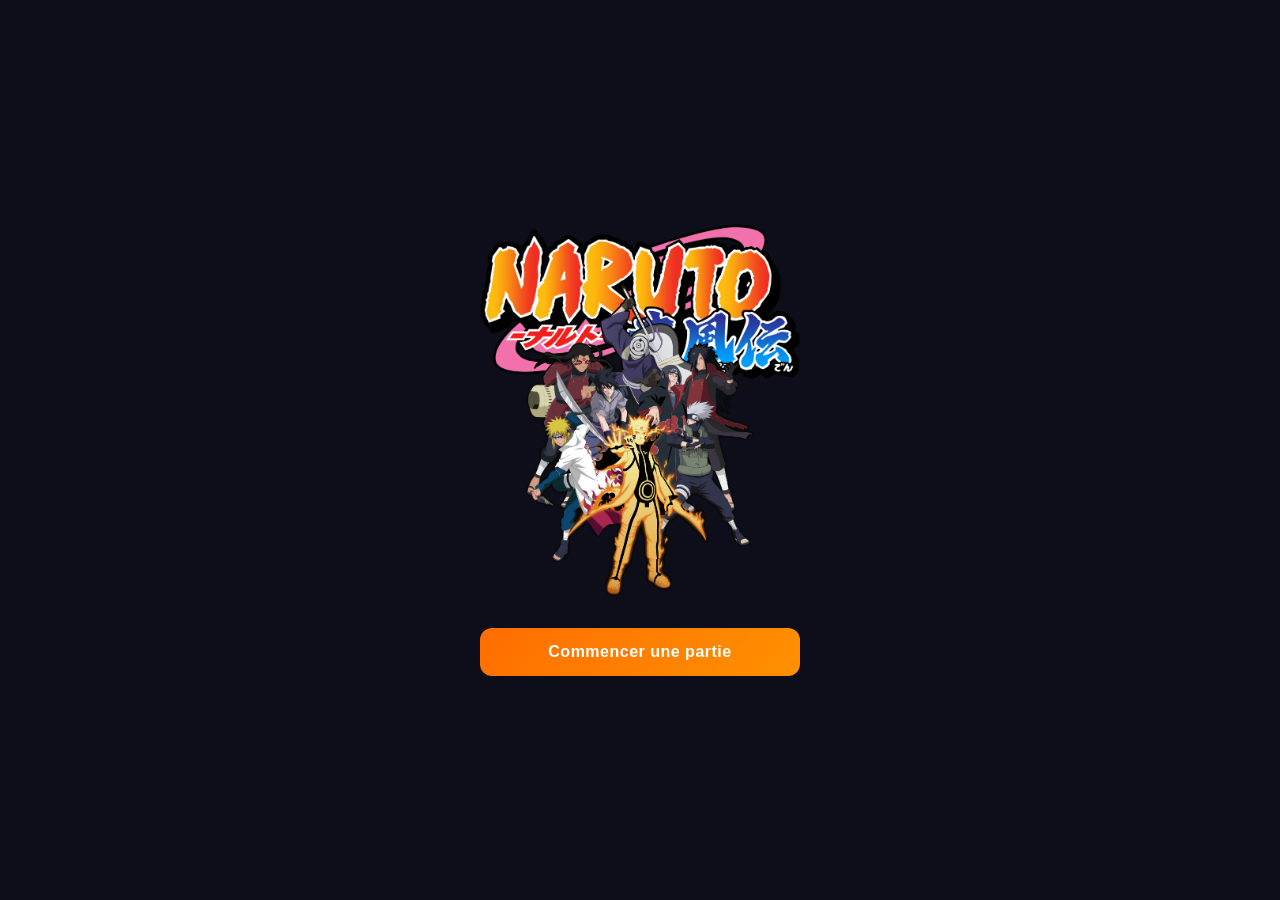
==== index.html @ 3ddc1caf "Introduce game turns" ====
<!DOCTYPE html>
<html lang="fr">
<head>
<meta charset="UTF-8">
<meta name="viewport" content="width=device-width, initial-scale=1.0, maximum-scale=1.0, user-scalable=no">
<title>Naruto — Suivi de Parties</title>
<style>
:root {
  --bg: #0e0e1a;
  --card: #16182e;
  --border: #2a2d50;
  --text: #e8e8f0;
  --muted: #7a7da0;
  --orange: #ff6d00;
  --orange2: #ff9100;
}

* { box-sizing: border-box; margin: 0; padding: 0; -webkit-tap-highlight-color: transparent; touch-action: manipulation; }

body {
  font-family: -apple-system, 'Segoe UI', sans-serif;
  background: var(--bg);
  color: var(--text);
  min-height: 100dvh;
  display: flex;
  flex-direction: column;
  align-items: center;
  justify-content: center;
  padding: 16px 14px;
}

.container {
  max-width: 320px;
  width: 100%;
  text-align: center;
}

img {
  max-width: 100%;
  width: auto;
  height: auto;
  margin-bottom: 32px;
  display: block;
}

.btn {
  display: block;
  width: 100%;
  padding: 15px;
  border: none;
  border-radius: 12px;
  font-size: 1rem;
  font-weight: 700;
  letter-spacing: 0.5px;
  cursor: pointer;
  transition: opacity 0.12s, transform 0.08s;
  text-align: center;
  background: linear-gradient(135deg, var(--orange), var(--orange2));
  color: #fff;
}

.btn:active { opacity: 0.75; transform: scale(0.97); }
</style>
</head>
<body>

<div class="container">
  <img src="img/naruto_shippuden_characters.png" alt="Naruto Characters">
  <button class="btn" onclick="window.location.href='team_selection.html'">Commencer une partie</button>
</div>

</body>
</html>
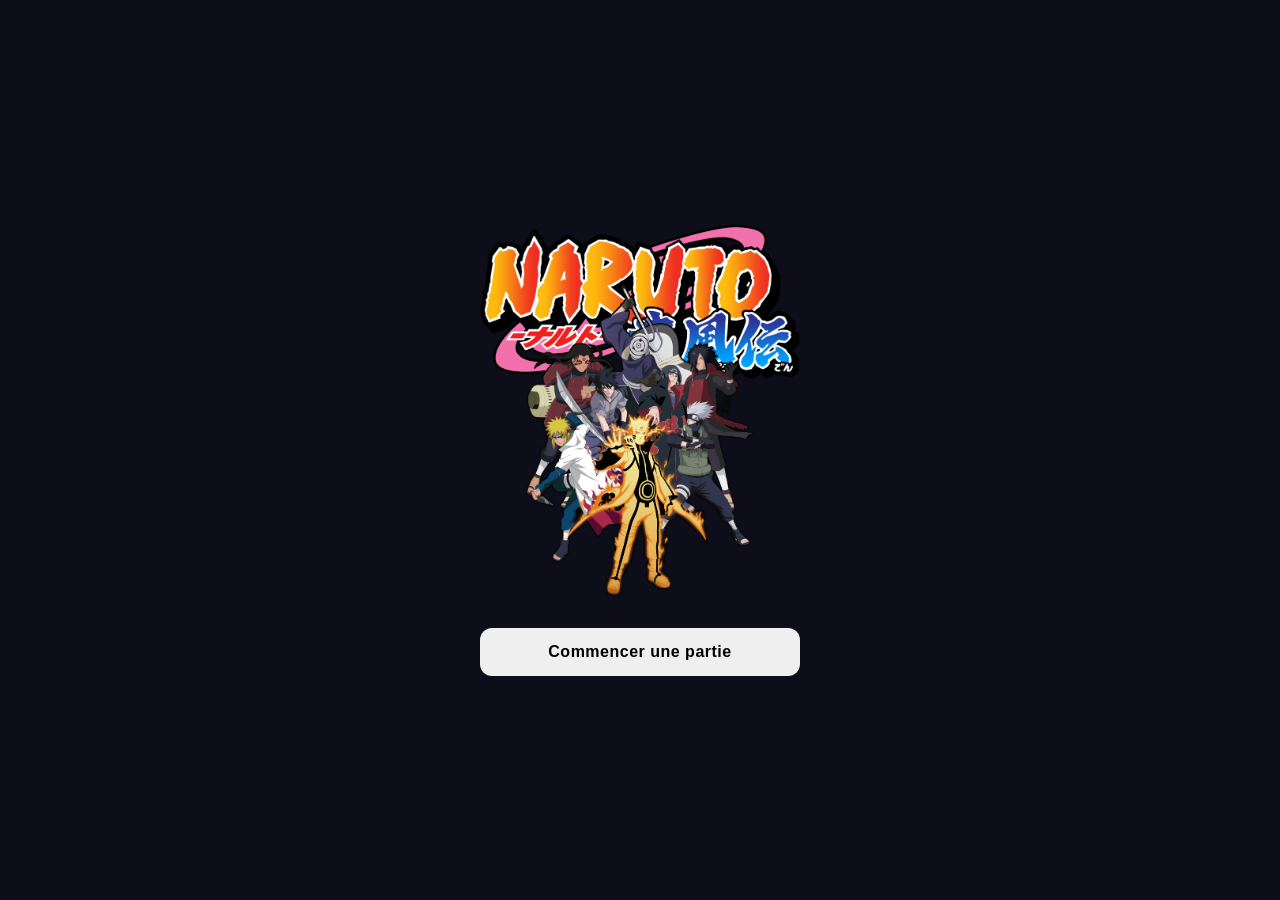
==== commit dd3748c1: "Add stylesheet" ====
--- a/index.html
+++ b/index.html
@@ -4,24 +4,9 @@
 <meta charset="UTF-8">
 <meta name="viewport" content="width=device-width, initial-scale=1.0, maximum-scale=1.0, user-scalable=no">
 <title>Naruto — Suivi de Parties</title>
+<link rel="stylesheet" href="style.css">
 <style>
-:root {
-  --bg: #0e0e1a;
-  --card: #16182e;
-  --border: #2a2d50;
-  --text: #e8e8f0;
-  --muted: #7a7da0;
-  --orange: #ff6d00;
-  --orange2: #ff9100;
-}
-
-* { box-sizing: border-box; margin: 0; padding: 0; -webkit-tap-highlight-color: transparent; touch-action: manipulation; }
-
 body {
-  font-family: -apple-system, 'Segoe UI', sans-serif;
-  background: var(--bg);
-  color: var(--text);
-  min-height: 100dvh;
   display: flex;
   flex-direction: column;
   align-items: center;
@@ -42,24 +27,6 @@
   margin-bottom: 32px;
   display: block;
 }
-
-.btn {
-  display: block;
-  width: 100%;
-  padding: 15px;
-  border: none;
-  border-radius: 12px;
-  font-size: 1rem;
-  font-weight: 700;
-  letter-spacing: 0.5px;
-  cursor: pointer;
-  transition: opacity 0.12s, transform 0.08s;
-  text-align: center;
-  background: linear-gradient(135deg, var(--orange), var(--orange2));
-  color: #fff;
-}
-
-.btn:active { opacity: 0.75; transform: scale(0.97); }
 </style>
 </head>
 <body>
--- a/style.css
+++ b/style.css
@@ -0,0 +1,190 @@
+/* ══════════════════════════════════════
+   Naruto Shippuden Tracker — Shared CSS
+   ══════════════════════════════════════ */
+
+/* ── Variables ── */
+:root {
+  --hp: #e53935;
+  --hp-dark: #8b0000;
+  --chakra: #1e88e5;
+  --chakra-dark: #0a3d7a;
+  --heal: #43a047;
+  --bg: #0e0e1a;
+  --card: #16182e;
+  --card2: #1e2040;
+  --border: #2a2d50;
+  --text: #e8e8f0;
+  --muted: #7a7da0;
+  --orange: #ff6d00;
+  --orange2: #ff9100;
+}
+
+/* ── Reset ── */
+* {
+  box-sizing: border-box;
+  margin: 0;
+  padding: 0;
+  -webkit-tap-highlight-color: transparent;
+  touch-action: manipulation;
+}
+
+/* ── Base ── */
+body {
+  font-family: -apple-system, 'Segoe UI', sans-serif;
+  background: var(--bg);
+  color: var(--text);
+  min-height: 100dvh;
+}
+
+/* ── Header 3 zones ── */
+.header {
+  display: grid;
+  grid-template-columns: 100px 1fr 100px;
+  align-items: center;
+  margin-bottom: 20px;
+  min-height: 100px;
+}
+
+.header-logo-left {
+  height: 100px;
+  width: auto;
+}
+
+.header-logo-right {
+  height: 100px;
+  width: auto;
+  justify-self: end;
+}
+
+.header-center {
+  text-align: center;
+}
+
+.header h1 {
+  font-size: 1.5rem;
+  font-weight: 900;
+  letter-spacing: 2px;
+  background: linear-gradient(135deg, var(--orange), var(--orange2));
+  -webkit-background-clip: text;
+  -webkit-text-fill-color: transparent;
+  background-clip: text;
+  text-transform: uppercase;
+  margin: 0;
+}
+
+.header .sub {
+  font-size: 0.75rem;
+  color: var(--muted);
+  letter-spacing: 1px;
+  text-transform: uppercase;
+  margin-top: 4px;
+}
+
+/* ── Cards ── */
+.card {
+  background: var(--card);
+  border: 1px solid var(--border);
+  border-radius: 14px;
+  padding: 18px 16px;
+  margin-bottom: 14px;
+}
+
+.card-label {
+  font-size: 0.7rem;
+  letter-spacing: 1.5px;
+  text-transform: uppercase;
+  color: var(--muted);
+  margin-bottom: 12px;
+}
+
+/* ── Form inputs ── */
+.field { margin-bottom: 14px; }
+.field:last-child { margin-bottom: 0; }
+
+.field label {
+  display: block;
+  font-size: 0.82rem;
+  color: var(--muted);
+  margin-bottom: 6px;
+}
+
+input[type="text"],
+input[type="number"] {
+  width: 100%;
+  background: var(--card2);
+  border: 1.5px solid var(--border);
+  border-radius: 10px;
+  color: var(--text);
+  font-size: 1.05rem;
+  padding: 11px 14px;
+  outline: none;
+  -webkit-appearance: none;
+}
+
+input[type="number"] {
+  font-size: 1.5rem;
+  text-align: center;
+  font-weight: 700;
+}
+
+input:focus { border-color: var(--orange); }
+
+select {
+  width: 100%;
+  background: var(--card2);
+  border: 1.5px solid var(--border);
+  border-radius: 10px;
+  color: var(--text);
+  font-size: 1.05rem;
+  padding: 11px 14px;
+  outline: none;
+  -webkit-appearance: none;
+  appearance: none;
+  cursor: pointer;
+}
+
+select:focus { border-color: var(--orange); }
+
+/* ── Buttons ── */
+.btn {
+  display: block;
+  width: 100%;
+  padding: 15px;
+  border: none;
+  border-radius: 12px;
+  font-size: 1rem;
+  font-weight: 700;
+  letter-spacing: 0.5px;
+  cursor: pointer;
+  transition: opacity 0.12s, transform 0.08s;
+  text-align: center;
+}
+
+.btn:active { opacity: 0.75; transform: scale(0.97); }
+
+.btn-orange {
+  background: linear-gradient(135deg, var(--orange), var(--orange2));
+  color: #fff;
+}
+
+.btn-ghost {
+  background: transparent;
+  border: 1.5px solid var(--border);
+  color: var(--muted);
+  font-size: 0.85rem;
+}
+
+/* ── Error message ── */
+.error-msg {
+  background: var(--hp-dark);
+  border: 1px solid var(--hp);
+  border-radius: 10px;
+  color: #ffcccc;
+  padding: 12px 14px;
+  margin-bottom: 14px;
+  font-size: 0.85rem;
+  display: none;
+}
+
+/* ── Utility ── */
+.hidden { display: none !important; }
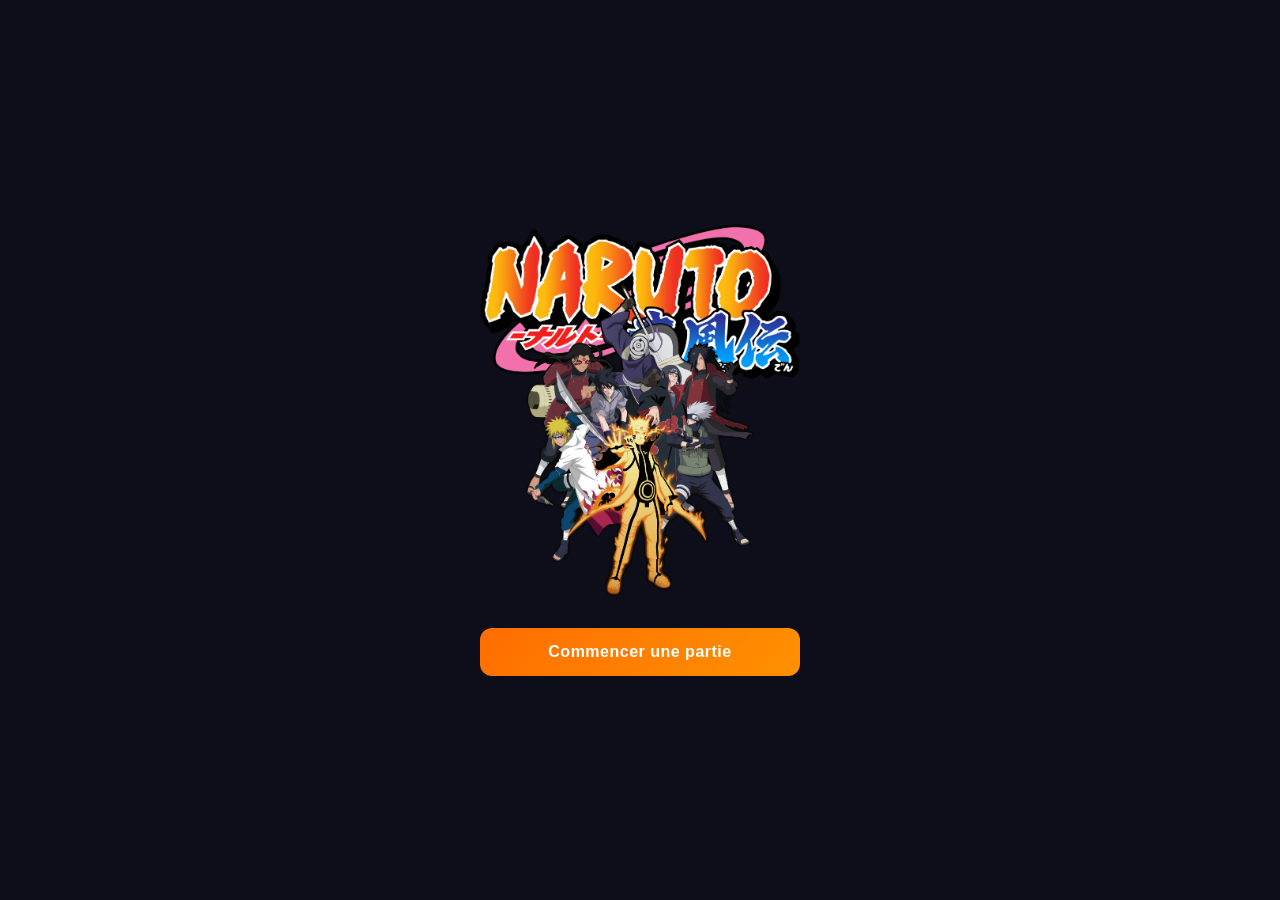
==== commit f51708f1: "Add utils.js for shared functions and update HTML files for accessibility and consistency" ====
--- a/index.html
+++ b/index.html
@@ -3,7 +3,7 @@
 <head>
 <meta charset="UTF-8">
 <meta name="viewport" content="width=device-width, initial-scale=1.0, maximum-scale=1.0, user-scalable=no">
-<title>Naruto — Suivi de Parties</title>
+<title>Naruto — Combats de Ninja</title>
 <link rel="stylesheet" href="style.css">
 <style>
 body {
@@ -33,7 +33,7 @@
 
 <div class="container">
   <img src="img/naruto_shippuden_characters.png" alt="Naruto Characters">
-  <button class="btn" onclick="window.location.href='team_selection.html'">Commencer une partie</button>
+  <button type="button" class="btn btn-orange" onclick="window.location.href='team_selection.html'">Commencer une partie</button>
 </div>
 
 </body>
--- a/style.css
+++ b/style.css
@@ -39,31 +39,32 @@
 /* ── Header 3 zones ── */
 .header {
   display: grid;
-  grid-template-columns: 100px 1fr 100px;
+  grid-template-columns: min(100px, 18vw) 1fr min(100px, 18vw);
   align-items: center;
   margin-bottom: 20px;
-  min-height: 100px;
+  min-height: min(100px, 18vw);
 }
 
 .header-logo-left {
-  height: 100px;
+  height: min(100px, 18vw);
   width: auto;
 }
 
 .header-logo-right {
-  height: 100px;
+  height: min(100px, 18vw);
   width: auto;
   justify-self: end;
 }
 
 .header-center {
   text-align: center;
+  padding: 0 8px;
 }
 
 .header h1 {
-  font-size: 1.5rem;
+  font-size: clamp(0.85rem, 4vw, 1.5rem);
   font-weight: 900;
-  letter-spacing: 2px;
+  letter-spacing: clamp(0px, 0.5vw, 2px);
   background: linear-gradient(135deg, var(--orange), var(--orange2));
   -webkit-background-clip: text;
   -webkit-text-fill-color: transparent;
@@ -73,7 +74,7 @@
 }
 
 .header .sub {
-  font-size: 0.75rem;
+  font-size: clamp(0.6rem, 2vw, 0.75rem);
   color: var(--muted);
   letter-spacing: 1px;
   text-transform: uppercase;
@@ -161,6 +162,7 @@
 }
 
 .btn:active { opacity: 0.75; transform: scale(0.97); }
+.btn:disabled { opacity: 0.4; cursor: not-allowed; }
 
 .btn-orange {
   background: linear-gradient(135deg, var(--orange), var(--orange2));
@@ -172,6 +174,12 @@
   border: 1.5px solid var(--border);
   color: var(--muted);
   font-size: 0.85rem;
+}
+
+.btn-draw {
+  background: rgba(158, 158, 158, 0.2);
+  border: 1.5px solid var(--border);
+  color: var(--muted);
 }
 
 /* ── Error message ── */
